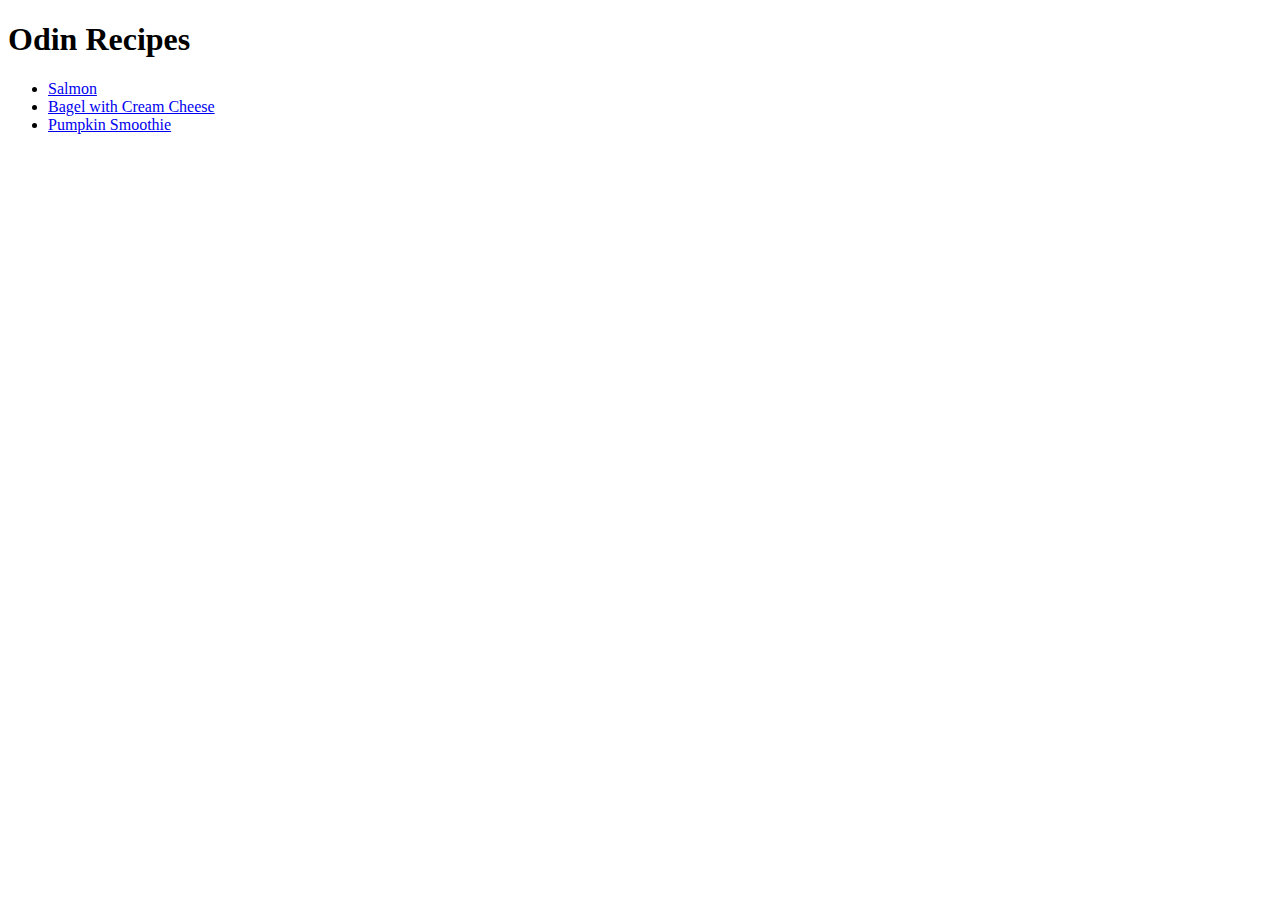
==== index.html @ 7a65e760 "Add index.html" ====
<!DOCTYPE html>
<html>
    <head>
        <title>Odin Recipes</title>
    </head>
    <body>
        <h1>Odin Recipes</h1>
        <ul>
        <li><a href="recipes/salmon.html">Salmon</a></li>
        <li><a href="recipes/bagel.html">Bagel with Cream Cheese</a></li>
        <li><a href ="recipes/smoothie.html">Pumpkin Smoothie</a></li>
        </ul>
    </body>
</html>
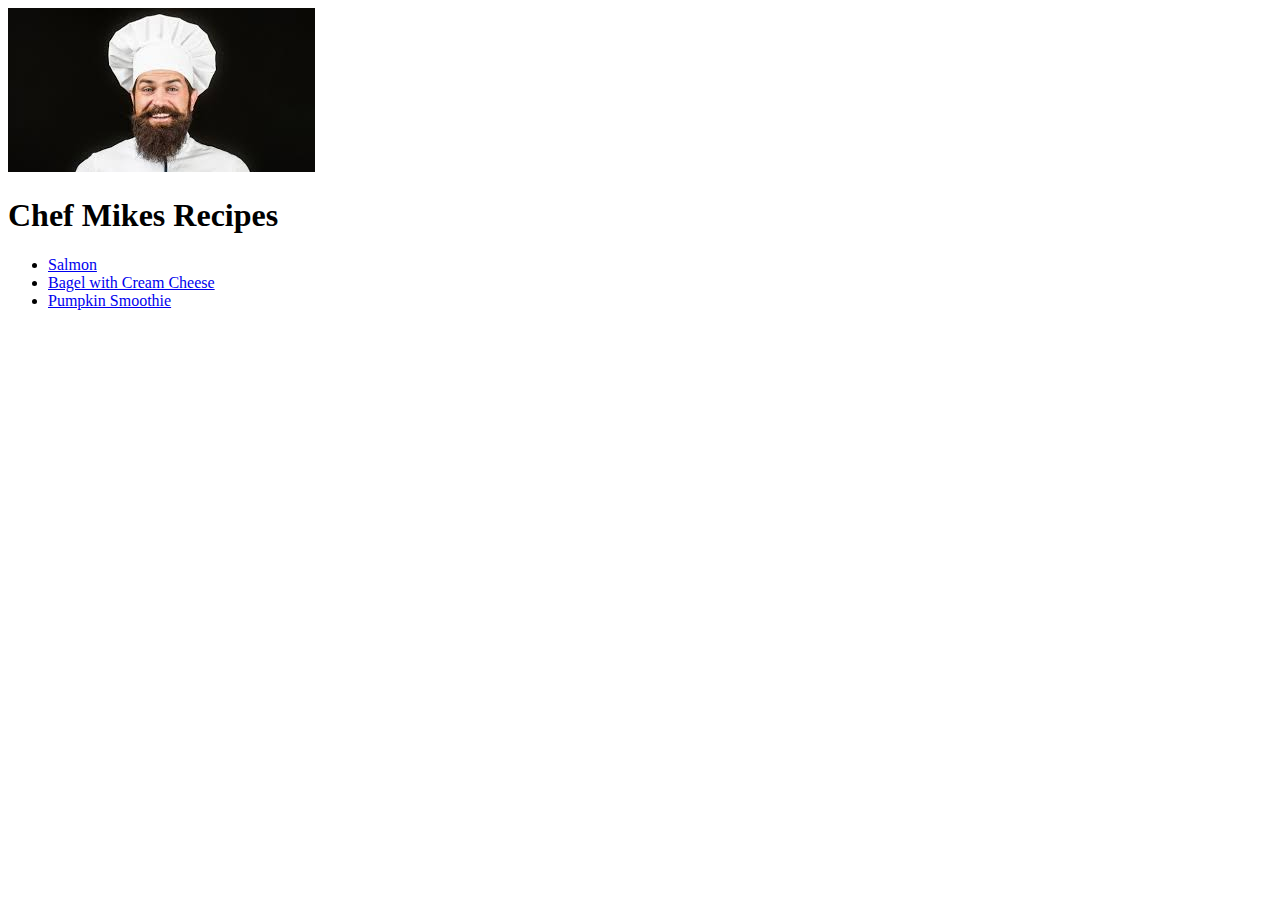
==== commit c0510fe8: "Add index.html" ====
--- a/index.html
+++ b/index.html
@@ -1,10 +1,11 @@
 <!DOCTYPE html>
 <html>
     <head>
-        <title>Odin Recipes</title>
+        <title>Chef Mikes Recipes</title>
     </head>
     <body>
-        <h1>Odin Recipes</h1>
+        <img src="images/chef.jpeg">
+        <h1>Chef Mikes Recipes</h1>
         <ul>
         <li><a href="recipes/salmon.html">Salmon</a></li>
         <li><a href="recipes/bagel.html">Bagel with Cream Cheese</a></li>
